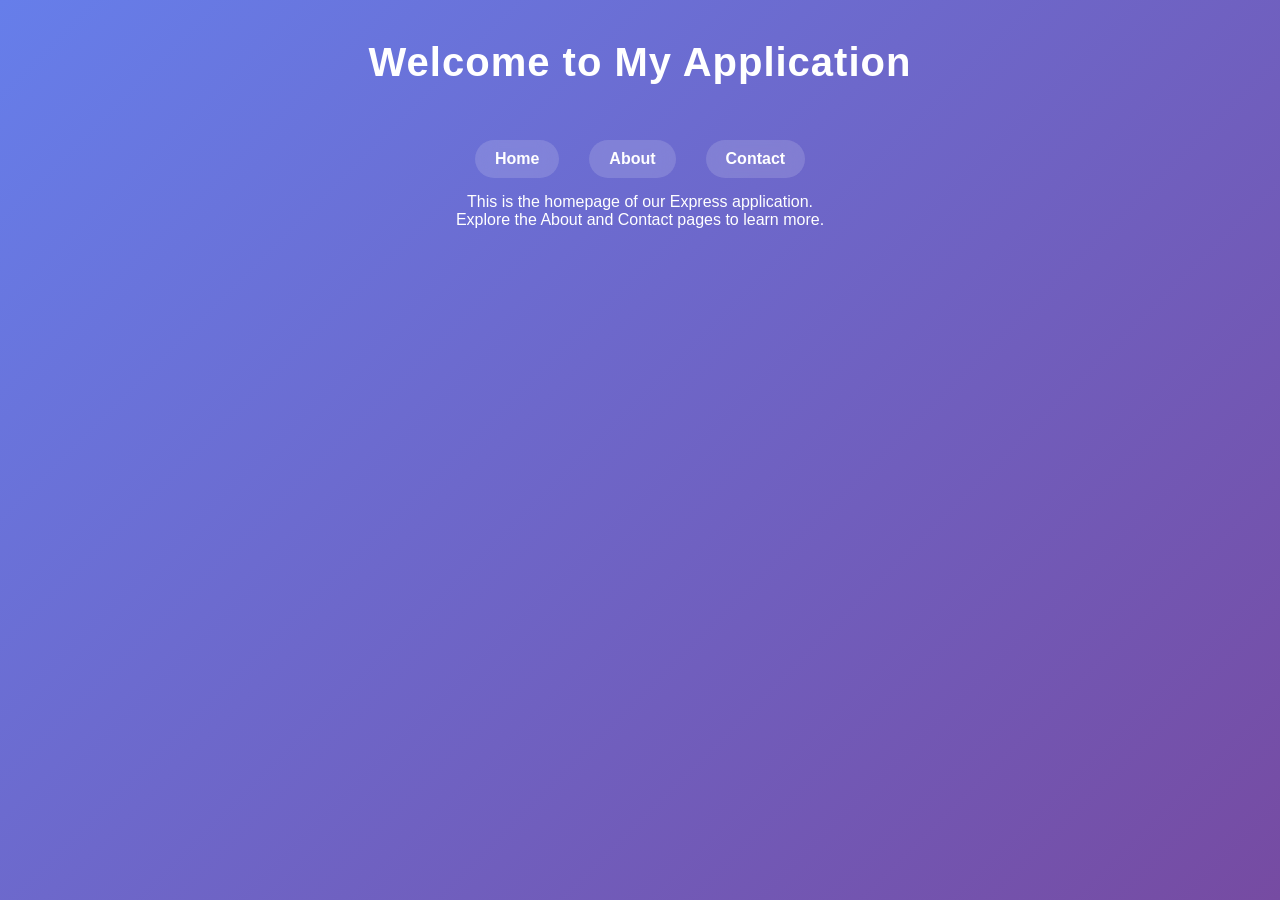
==== Module3/public/index.html @ 0b8fcb5a "Doing module 3" ====
<!DOCTYPE html>
<html lang="en">
<head>
    <meta charset="UTF-8">
    <title>Home</title>
    <meta name="viewport" content="width=device-width, initial-scale=1.0">
    <link rel="stylesheet" href="css/styles.css">
</head>
<body>

<header>
    <h1>Welcome to My Application</h1>
</header>

<nav>
    <a href="index.html">Home</a>
    <a href="about.html">About</a>
    <a href="contact.html">Contact</a>
</nav>

<div class="content">
    <p>This is the homepage of our Express application.</p>
    <p>Explore the About and Contact pages to learn more.</p>
</div>

</body>
</html>
---- Module3/public/css/styles.css ----
/* ===== RESET ===== */
* {
    margin: 0;
    padding: 0;
    box-sizing: border-box;
}

/* ===== BODY ===== */
body {
    font-family: 'Segoe UI', Tahoma, Geneva, Verdana, sans-serif;
    background: linear-gradient(135deg, #667eea, #764ba2);
    color: #fff;
    min-height: 100vh;
    display: flex;
    flex-direction: column;
    align-items: center;   /* ADD THIS */
    text-align: center;    /* ADD THIS */
}


/* ===== HEADER ===== */
header {
    text-align: center;
    padding: 40px 20px;
}

header h1 {
    font-size: 2.5rem;
    letter-spacing: 1px;
}

/* ===== NAVIGATION ===== */
nav {
    display: flex;
    justify-content: center;
    gap: 30px;
    padding: 15px;
    flex-wrap: wrap;
}

nav a {
    text-decoration: none;
    color: white;
    font-weight: 600;
    padding: 10px 20px;
    border-radius: 30px;
    background: rgba(255, 255, 255, 0.15);
    backdrop-filter: blur(10px);
    transition: all 0.3s ease;
}

nav a:hover {
    background: white;
    color: #764ba2;
    transform: translateY(-3px);
}

/* ===== MAIN CONTAINER ===== */
.container {
    flex: 1;
    width: 90%;
    max-width: 900px;
    margin: 40px auto;
    padding: 40px;
    background: rgba(255, 255, 255, 0.15);
    backdrop-filter: blur(15px);
    border-radius: 20px;
    box-shadow: 0 15px 35px rgba(0, 0, 0, 0.2);
    text-align: center;
    animation: fadeIn 0.8s ease-in-out;
}

.container h2 {
    margin-bottom: 20px;
    font-size: 2rem;
}

.container p {
    margin-bottom: 15px;
    line-height: 1.6;
    font-size: 1.1rem;
}

/* ===== CONTACT BOX ===== */
.contact-info {
    margin-top: 25px;
    padding: 20px;
    background: rgba(255, 255, 255, 0.2);
    border-radius: 15px;
}

/* ===== FOOTER ===== */
footer {
    text-align: center;
    padding: 20px;
    font-size: 0.9rem;
    background: rgba(0, 0, 0, 0.2);
}

/* ===== ANIMATION ===== */
@keyframes fadeIn {
    from {
        opacity: 0;
        transform: translateY(20px);
    }
    to {
        opacity: 1;
        transform: translateY(0);
    }
}

/* ===== RESPONSIVE DESIGN ===== */

/* Tablets */
@media (max-width: 768px) {
    header h1 {
        font-size: 2rem;
    }

    .container {
        padding: 25px;
    }

    .container h2 {
        font-size: 1.6rem;
    }

    nav {
        gap: 15px;
    }
}

/* Mobile */
@media (max-width: 480px) {
    header h1 {
        font-size: 1.7rem;
    }

    nav {
        flex-direction: column;
        align-items: center;
    }

    nav a {
        width: 80%;
        text-align: center;
    }

    .container {
        padding: 20px;
    }

    .container p {
        font-size: 1rem;
    }
}
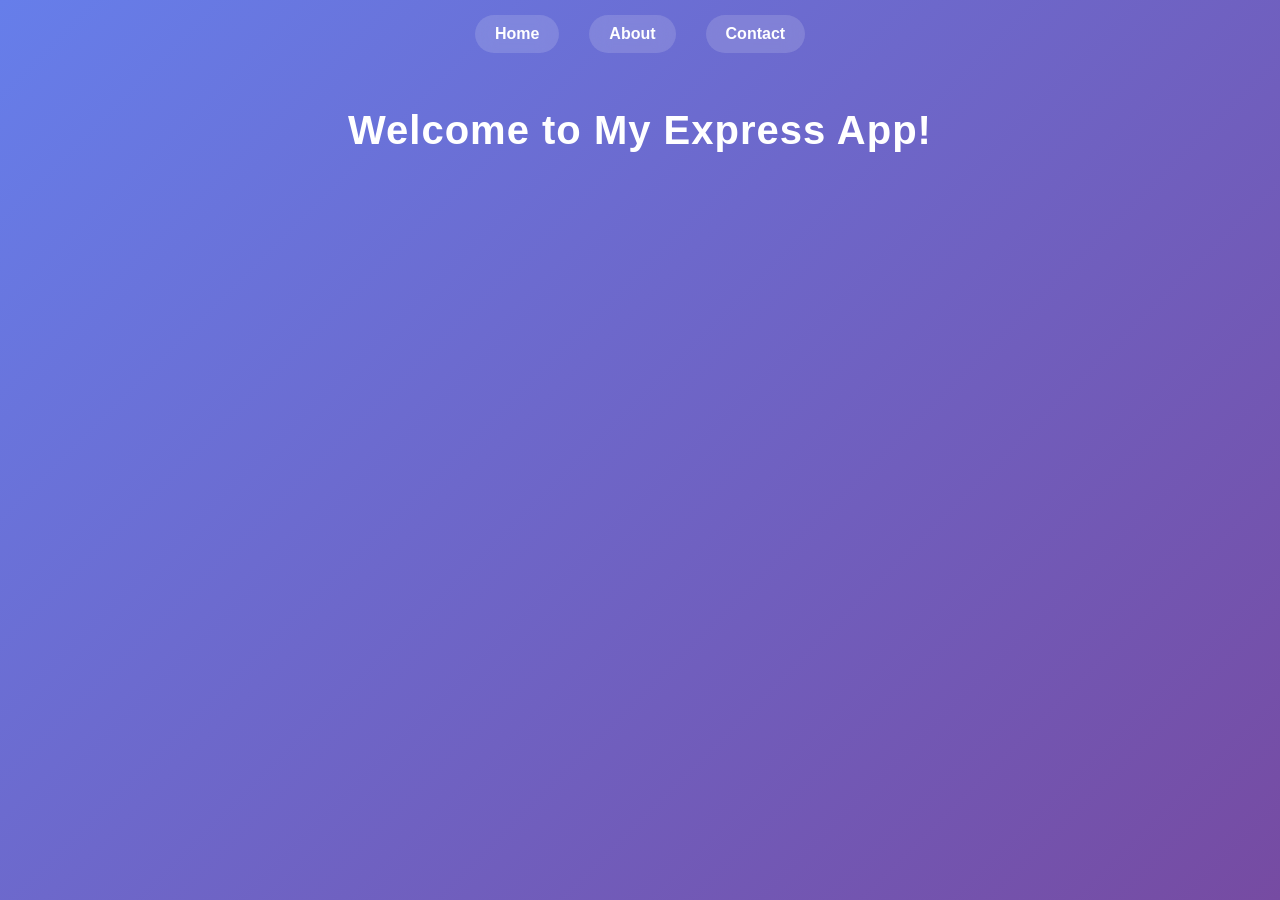
==== commit a62ccb2d: "express website" ====
--- a/Module3/public/index.html
+++ b/Module3/public/index.html
@@ -8,20 +8,16 @@
 </head>
 <body>
 
-<header>
-    <h1>Welcome to My Application</h1>
-</header>
-
 <nav>
     <a href="index.html">Home</a>
     <a href="about.html">About</a>
     <a href="contact.html">Contact</a>
 </nav>
 
-<div class="content">
-    <p>This is the homepage of our Express application.</p>
-    <p>Explore the About and Contact pages to learn more.</p>
-</div>
+<header>
+    <h1>Welcome to My Express App!</h1>
+</header>
+
 
 </body>
 </html>
